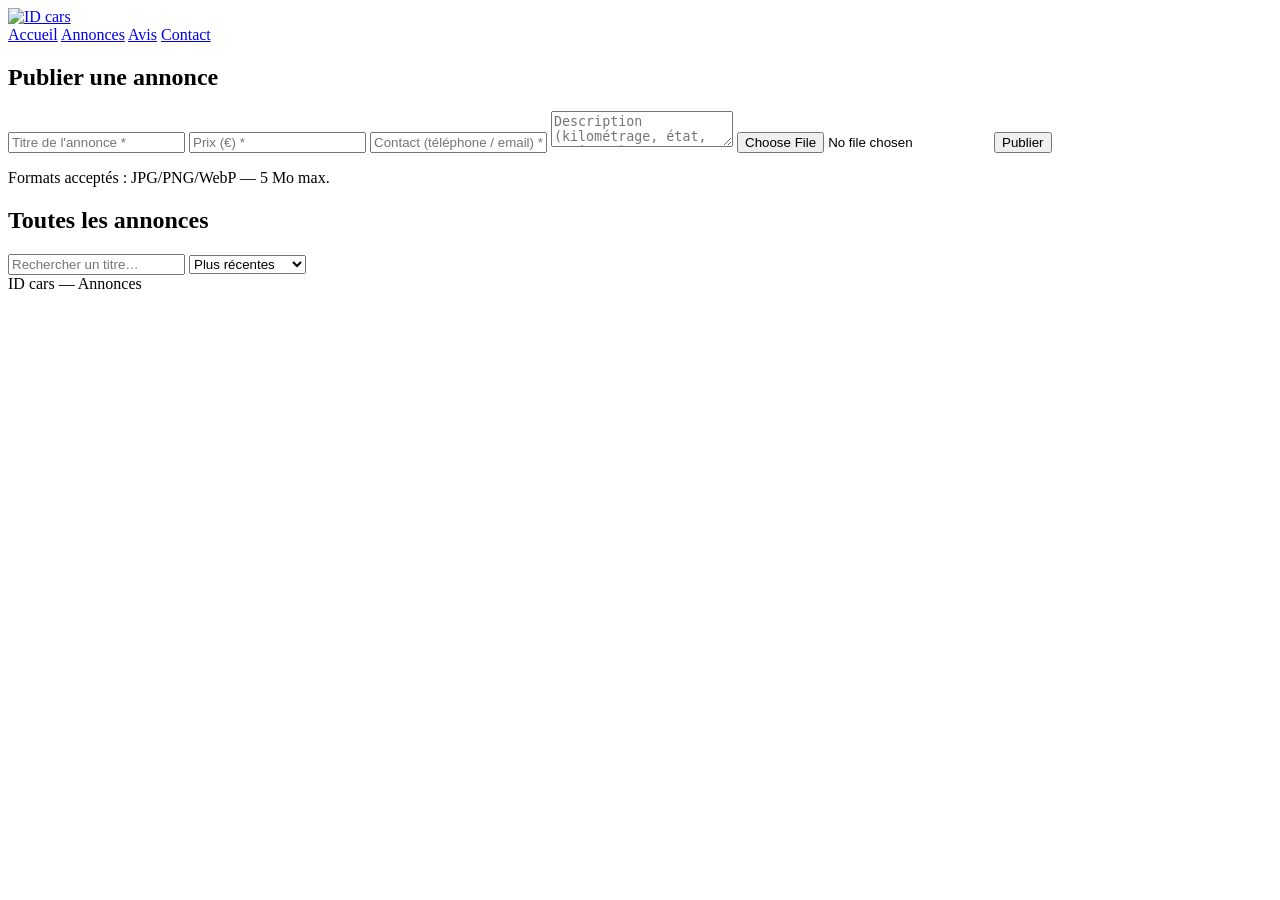
==== annonces.html @ 0128b711 "Add files via upload" ====
<!doctype html>
<html lang="fr">
<head>
  <meta charset="utf-8" />
  <meta name="viewport" content="width=device-width, initial-scale=1" />
  <title>ID cars — Annonces</title>
  <link rel="stylesheet" href="assets/css/style.css" />
</head>
<body>
  <header class="header">
    <div class="container header__inner">
      <a class="brand" href="index.html"><img src="assets/img/logo.png" alt="ID cars" /></a>
      <nav class="nav">
        <a href="index.html">Accueil</a>
        <a href="annonces.html" class="active">Annonces</a>
        <a href="avis.html">Avis</a>
        <a href="contact.html">Contact</a>
      </nav>
    </div>
  </header>

  <main class="container">
    <section class="card">
      <h1>Publier une annonce</h1>
      <form id="annonce-form" class="form">
        <input id="titre" placeholder="Titre de l'annonce *" required />
        <input id="prix" type="number" min="0" step="1" placeholder="Prix (€) *" required />
        <input id="contact" placeholder="Contact (téléphone / email) *" required />
        <textarea id="description" placeholder="Description (kilométrage, état, options…) *" required></textarea>
        <input id="photo" type="file" accept="image/*" required />
        <button class="btn btn--primary" type="submit">Publier</button>
        <p class="hint">Formats acceptés : JPG/PNG/WebP — 5 Mo max.</p>
      </form>
      <div id="form-status" class="status"></div>
    </section>

    <section class="section-head">
      <h2>Toutes les annonces</h2>
      <div class="filters">
        <input id="search" placeholder="Rechercher un titre…" />
        <select id="sort">
          <option value="date_desc">Plus récentes</option>
          <option value="price_asc">Prix croissant</option>
          <option value="price_desc">Prix décroissant</option>
        </select>
      </div>
    </section>
    <div id="annonces-list" class="grid"></div>
  </main>

  <footer class="footer"><div class="container">ID cars — Annonces</div></footer>
  <script type="module" src="assets/js/firebase-config.js"></script>
  <script type="module" src="assets/js/annonces.js"></script>
</body>
</html>
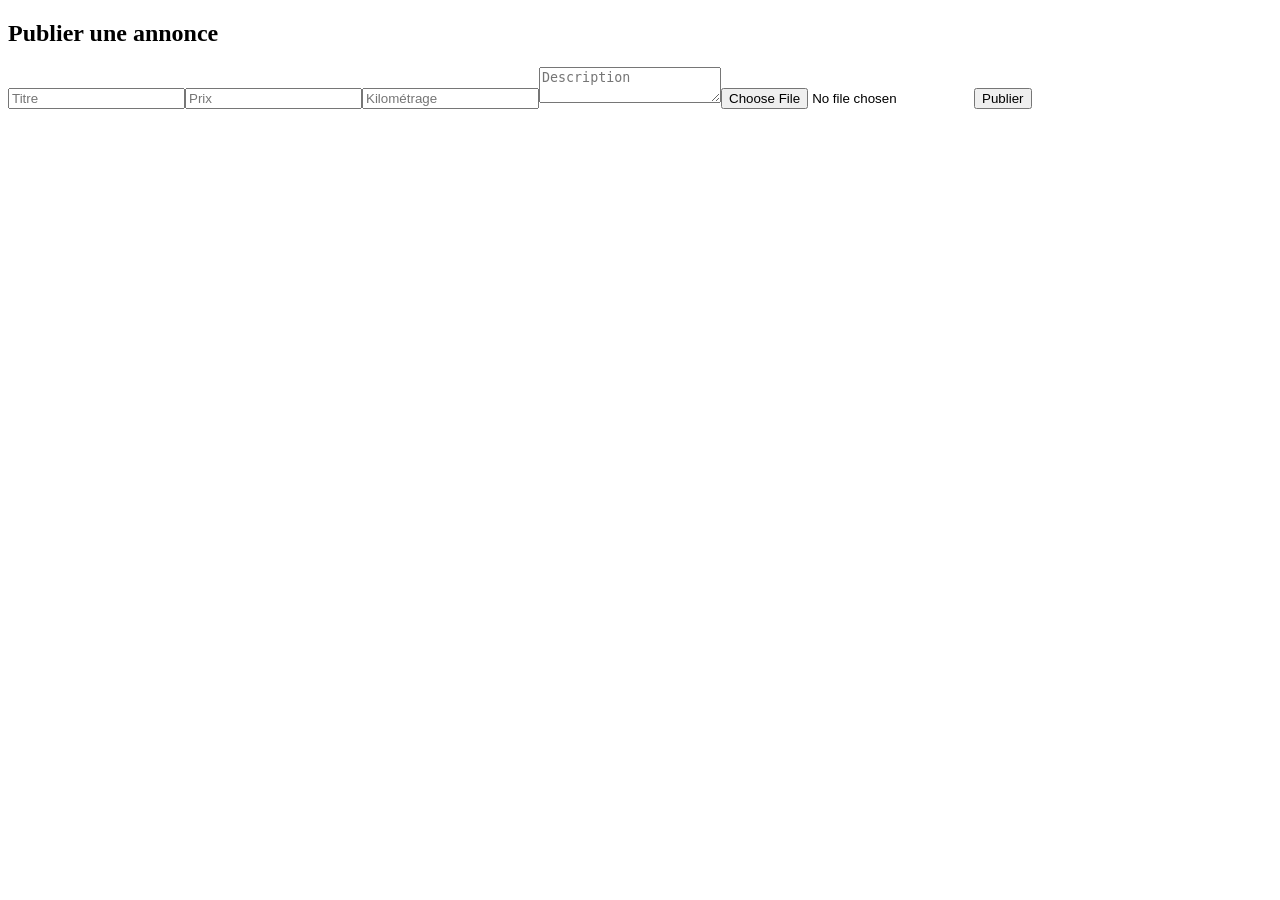
==== commit 8ed87c6c: "Add files via upload" ====
--- a/annonces.html
+++ b/annonces.html
@@ -1,55 +1 @@
-<!doctype html>
-<html lang="fr">
-<head>
-  <meta charset="utf-8" />
-  <meta name="viewport" content="width=device-width, initial-scale=1" />
-  <title>ID cars — Annonces</title>
-  <link rel="stylesheet" href="assets/css/style.css" />
-</head>
-<body>
-  <header class="header">
-    <div class="container header__inner">
-      <a class="brand" href="index.html"><img src="assets/img/logo.png" alt="ID cars" /></a>
-      <nav class="nav">
-        <a href="index.html">Accueil</a>
-        <a href="annonces.html" class="active">Annonces</a>
-        <a href="avis.html">Avis</a>
-        <a href="contact.html">Contact</a>
-      </nav>
-    </div>
-  </header>
-
-  <main class="container">
-    <section class="card">
-      <h1>Publier une annonce</h1>
-      <form id="annonce-form" class="form">
-        <input id="titre" placeholder="Titre de l'annonce *" required />
-        <input id="prix" type="number" min="0" step="1" placeholder="Prix (€) *" required />
-        <input id="contact" placeholder="Contact (téléphone / email) *" required />
-        <textarea id="description" placeholder="Description (kilométrage, état, options…) *" required></textarea>
-        <input id="photo" type="file" accept="image/*" required />
-        <button class="btn btn--primary" type="submit">Publier</button>
-        <p class="hint">Formats acceptés : JPG/PNG/WebP — 5 Mo max.</p>
-      </form>
-      <div id="form-status" class="status"></div>
-    </section>
-
-    <section class="section-head">
-      <h2>Toutes les annonces</h2>
-      <div class="filters">
-        <input id="search" placeholder="Rechercher un titre…" />
-        <select id="sort">
-          <option value="date_desc">Plus récentes</option>
-          <option value="price_asc">Prix croissant</option>
-          <option value="price_desc">Prix décroissant</option>
-        </select>
-      </div>
-    </section>
-    <div id="annonces-list" class="grid"></div>
-  </main>
-
-  <footer class="footer"><div class="container">ID cars — Annonces</div></footer>
-  <script type="module" src="assets/js/firebase-config.js"></script>
-  <script type="module" src="assets/js/annonces.js"></script>
-</body>
-</html>
+<!DOCTYPE html><html><head><meta charset='UTF-8'><title>Publier une annonce</title><link rel='stylesheet' href='assets/css/style.css'></head><body><h2>Publier une annonce</h2><form id='annonceForm'><input type='text' id='titre' placeholder='Titre' required><input type='number' id='prix' placeholder='Prix' required><input type='number' id='km' placeholder='Kilométrage' required><textarea id='description' placeholder='Description'></textarea><input type='file' id='image' accept='image/*'><button type='submit'>Publier</button></form><div id='annoncesList'></div><script type='module' src='assets/js/firebase-config.js'></script><script type='module' src='assets/js/annonces.js'></script></body></html>
